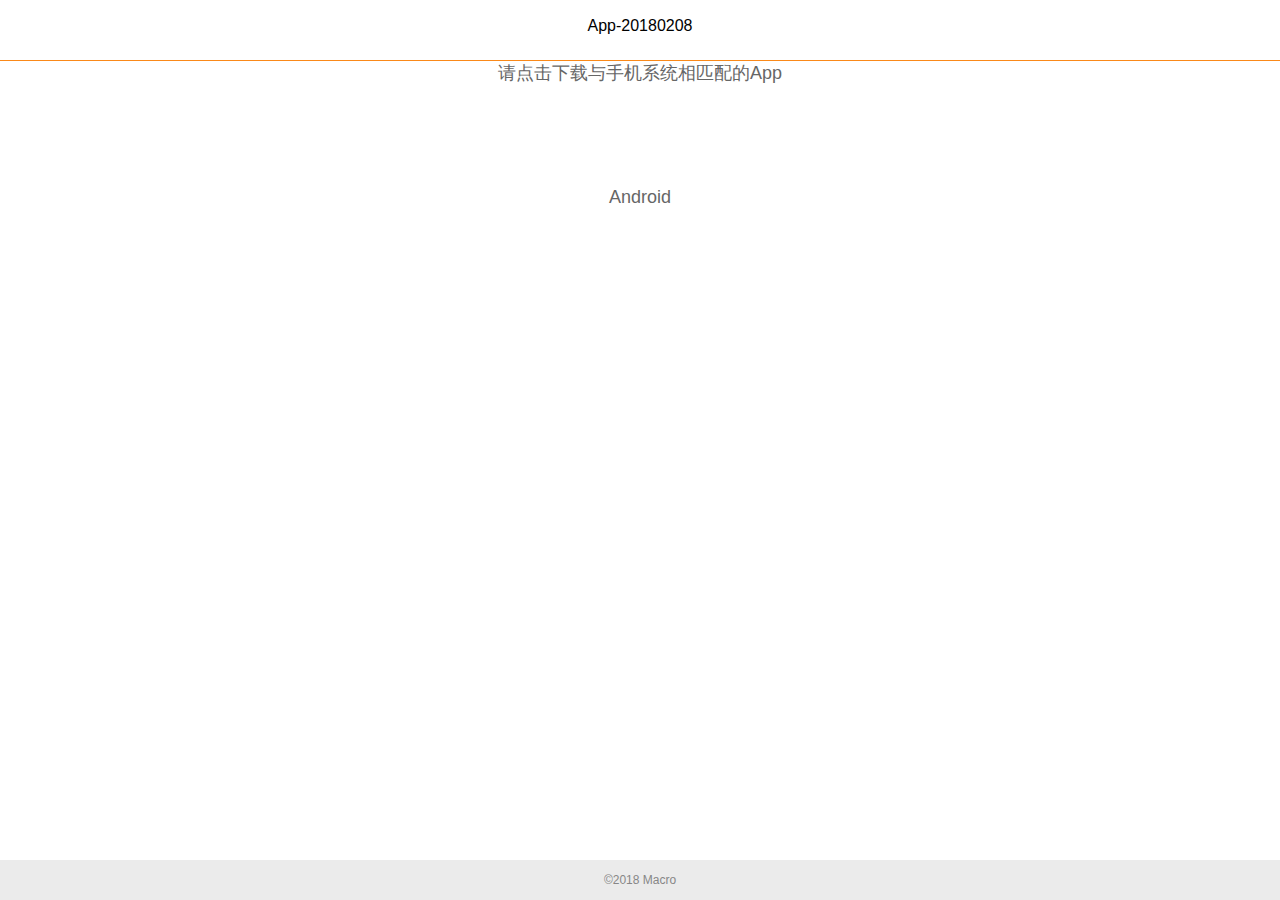
==== lrhc/index.html @ abbf83cb "w" ====
<html lang="en">
<head>
<meta charset="UTF-8">
<meta name="viewport" content="width=device-width, initial-scale=1.0, maximum-scale=1.0, minimum-scale=1.0, user-scalable=no">
<meta name="viewport" content="initial-scale=1.0, maximum-scale=1.0, minimum-scale=1.0, user-scalable=no" media="(device-height: 568px)">
<title>App</title>
<style type="text/css">
	html,body,div,span,h1,h2,h3,h4,h5,h6,p,a,em,img,input,q,b,dl,dt,dd,ol,ul,li,form,label,canvas{ margin:0; padding:0; border:0; outline:0; }
	body{ margin: 0px; padding: 0px; border:0px; background-color: #FFF; font-family: 'Microsoft YaHei','Heiti SC','Droid Sans Fallback',arial,helvetica,sans-serif; }
	
 	@media screen and (min-width: 768px) {
 		#mb{display: none;} 
		
 		#pc{ margin: 0px auto; text-align: center; height: 100%; } 
 		#header{ text-align: center; border-bottom:1px solid #fa8919;} 
 		#header .logo_pc{width: 121px; height: 26px; margin: 17px 0; border: none; background: url("/img/pc_logo.png") no-repeat; background-size: 121px 26px; display: inline-block;} 
		
 		#content{text-align: center; padding-bottom: 10%; } 
 		#content .title{ padding-top: 40px; padding-bottom: 20px; font-size: 18px; color: #999;} 
 		#content .qrcode{width: 188px; height: 188px; border: none; background: url("/qrcode/55449") no-repeat; background-size: 188px 188px; display: inline-block;} 
 		#content .tip_1{padding-top: 10px; padding-bottom: 60px; font-size: 16px; color: #999;} 
 		#content .tip_2{font-size: 18px; color: #666; padding-bottom: 15px;} 
 		#content a{display: inline-block; width:75px; height:75px; margin:0px 17px 12px 17px; vertical-align: top; text-decoration: none; } 
 		#content a.ios{background: url("../images/ios.png") no-repeat; background-size:75px 75px; }
 		#content a.android{ background: url("../images/android.png") no-repeat; background-size:75px 75px; }
 		#content a.wp{ background: url("../images/wp.png") no-repeat; background-size:75px 75px; }
 		#content a span{ color:#666666; font-size:18px; display: inline-block; text-decoration: none; position: relative; margin-top: 87px; vertical-align: top; } 
 		#content a span.little{ margin: 0px; font-size:12px; color:#666666; position: relative; top:-4px; left:20px; } 
 		#footer {text-align: center; color: #878787; background-color: #ebebeb; font-size:12px; line-height: 40px; position: fixed; bottom: 0; left: 0; width: 100%;} 
 	} 
	
	@media screen and (max-width: 768px) { 
		#pc{display: none;}
		
		#mb{ margin: 0px auto; text-align: center; height: 100%; }
		#header_mb{text-align: center; padding: 13% 0px 8% 0px;}
		
		#content_mb{text-align: center; padding-bottom: 10%; } 
		#content_mb .tip_2{font-size: 0.8em; color: #666; padding-bottom: 15px;} 
		#content_mb a{display: inline-block; width:53px; height:53px; margin: 9px 12px 6px; vertical-align: top; text-decoration: none; } 
 		#content_mb a.ios{background: url("../images/ios.png") no-repeat; background-size:53px 53px; }
 		#content_mb a.android{ background: url("../images/android.png") no-repeat; background-size:53px 53px; }
 		#content_mb a.wp{ background: url("../images/wp.png") no-repeat; background-size:53px 53px; }
 		#content_mb a span{ color:#666666; font-size:0.8em; display: inline-block; text-decoration: none; position: relative; margin-top: 61px; vertical-align: top; } 
 		#content_mb a span.little{ margin: 0px; font-size:8px; color:#666666; position: relative; top:-2px; left:11px; } 
		
		#footer_mb{color: #878787; background-color: #ebebeb; line-height: 50px; position: fixed; bottom: 0; left: 0; width: 100%;}
	}
</style>
</head>

<body>
	<div id="pc">
        <div id="header">
            <div class="logo_pc">App-20180208</div>
		</div>

		<div id="content">
			<div class="tip_2">请点击下载与手机系统相匹配的App</div>
			<a href="https://tgsoftware.github.io/lrhc/app-android.apk" class="android"><span>Android</span></a>
		</div>

		<div id="footer">©2018 Macro</div>
	</div>

	<div id="mb">
        <div id="header_mb">
            <div class="logo_pc">App-20180208</div>
		</div>
		<div id="content_mb">
			<div class="tip_2">请点击下载与手机系统相匹配的App</div>
			<a href="https://tgsoftware.github.io/lrhc/app-android.apk" class="android"><span>Android</span></a>
		</div>

		<div id="footer_mb">©2018 Macro</div>
	</div>
</body>
</html>
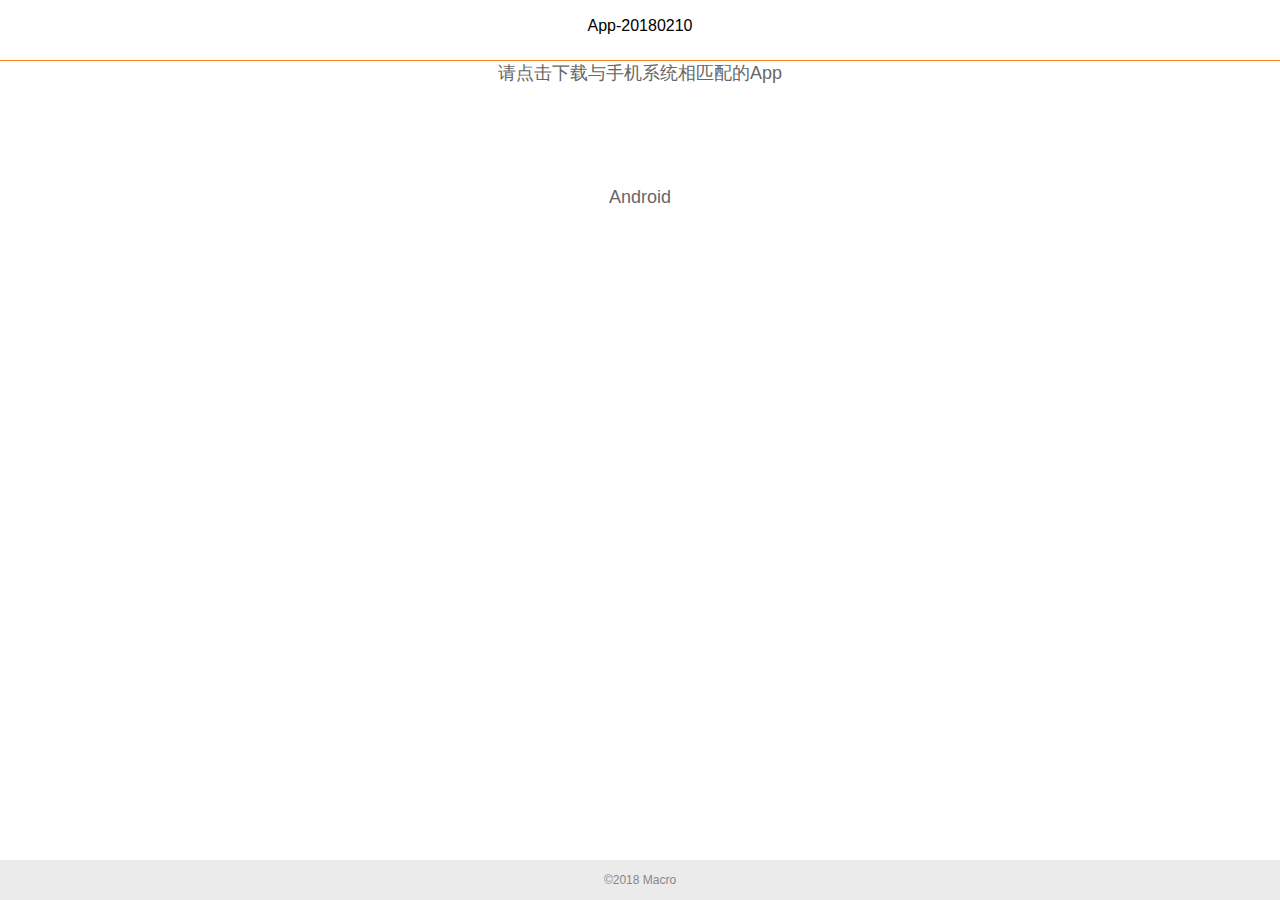
==== commit d57d5bf9: "new release" ====
--- a/lrhc/index.html
+++ b/lrhc/index.html
@@ -54,7 +54,7 @@
 <body>
 	<div id="pc">
         <div id="header">
-            <div class="logo_pc">App-20180208</div>
+            <div class="logo_pc">App-20180210</div>
 		</div>
 
 		<div id="content">
@@ -67,7 +67,7 @@
 
 	<div id="mb">
         <div id="header_mb">
-            <div class="logo_pc">App-20180208</div>
+            <div class="logo_pc">App-20180210</div>
 		</div>
 		<div id="content_mb">
 			<div class="tip_2">请点击下载与手机系统相匹配的App</div>
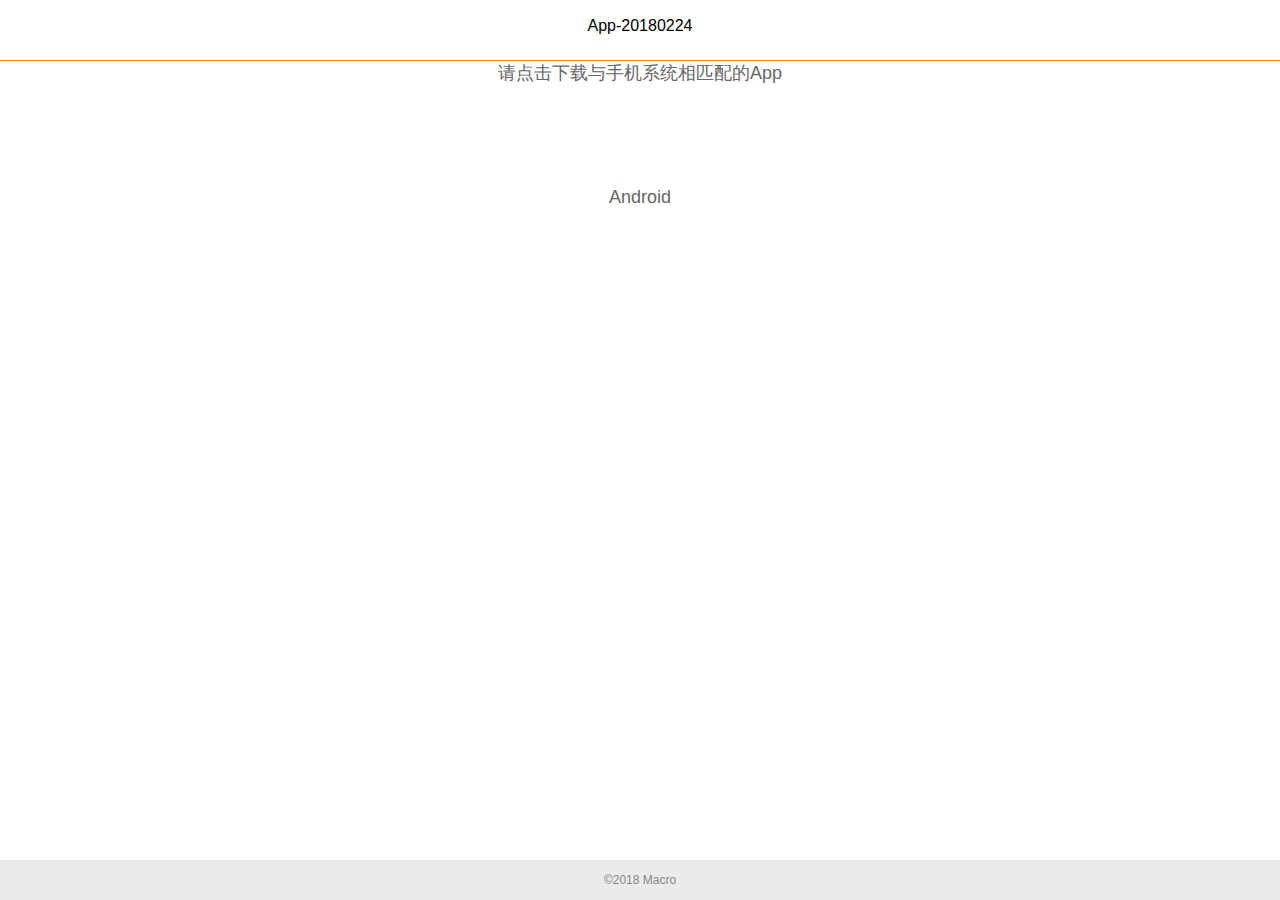
==== commit 3d9ee57e: "a" ====
--- a/lrhc/index.html
+++ b/lrhc/index.html
@@ -54,7 +54,7 @@
 <body>
 	<div id="pc">
         <div id="header">
-            <div class="logo_pc">App-20180210</div>
+            <div class="logo_pc">App-20180224</div>
 		</div>
 
 		<div id="content">
@@ -67,7 +67,7 @@
 
 	<div id="mb">
         <div id="header_mb">
-            <div class="logo_pc">App-20180210</div>
+            <div class="logo_pc">App-20180224</div>
 		</div>
 		<div id="content_mb">
 			<div class="tip_2">请点击下载与手机系统相匹配的App</div>
